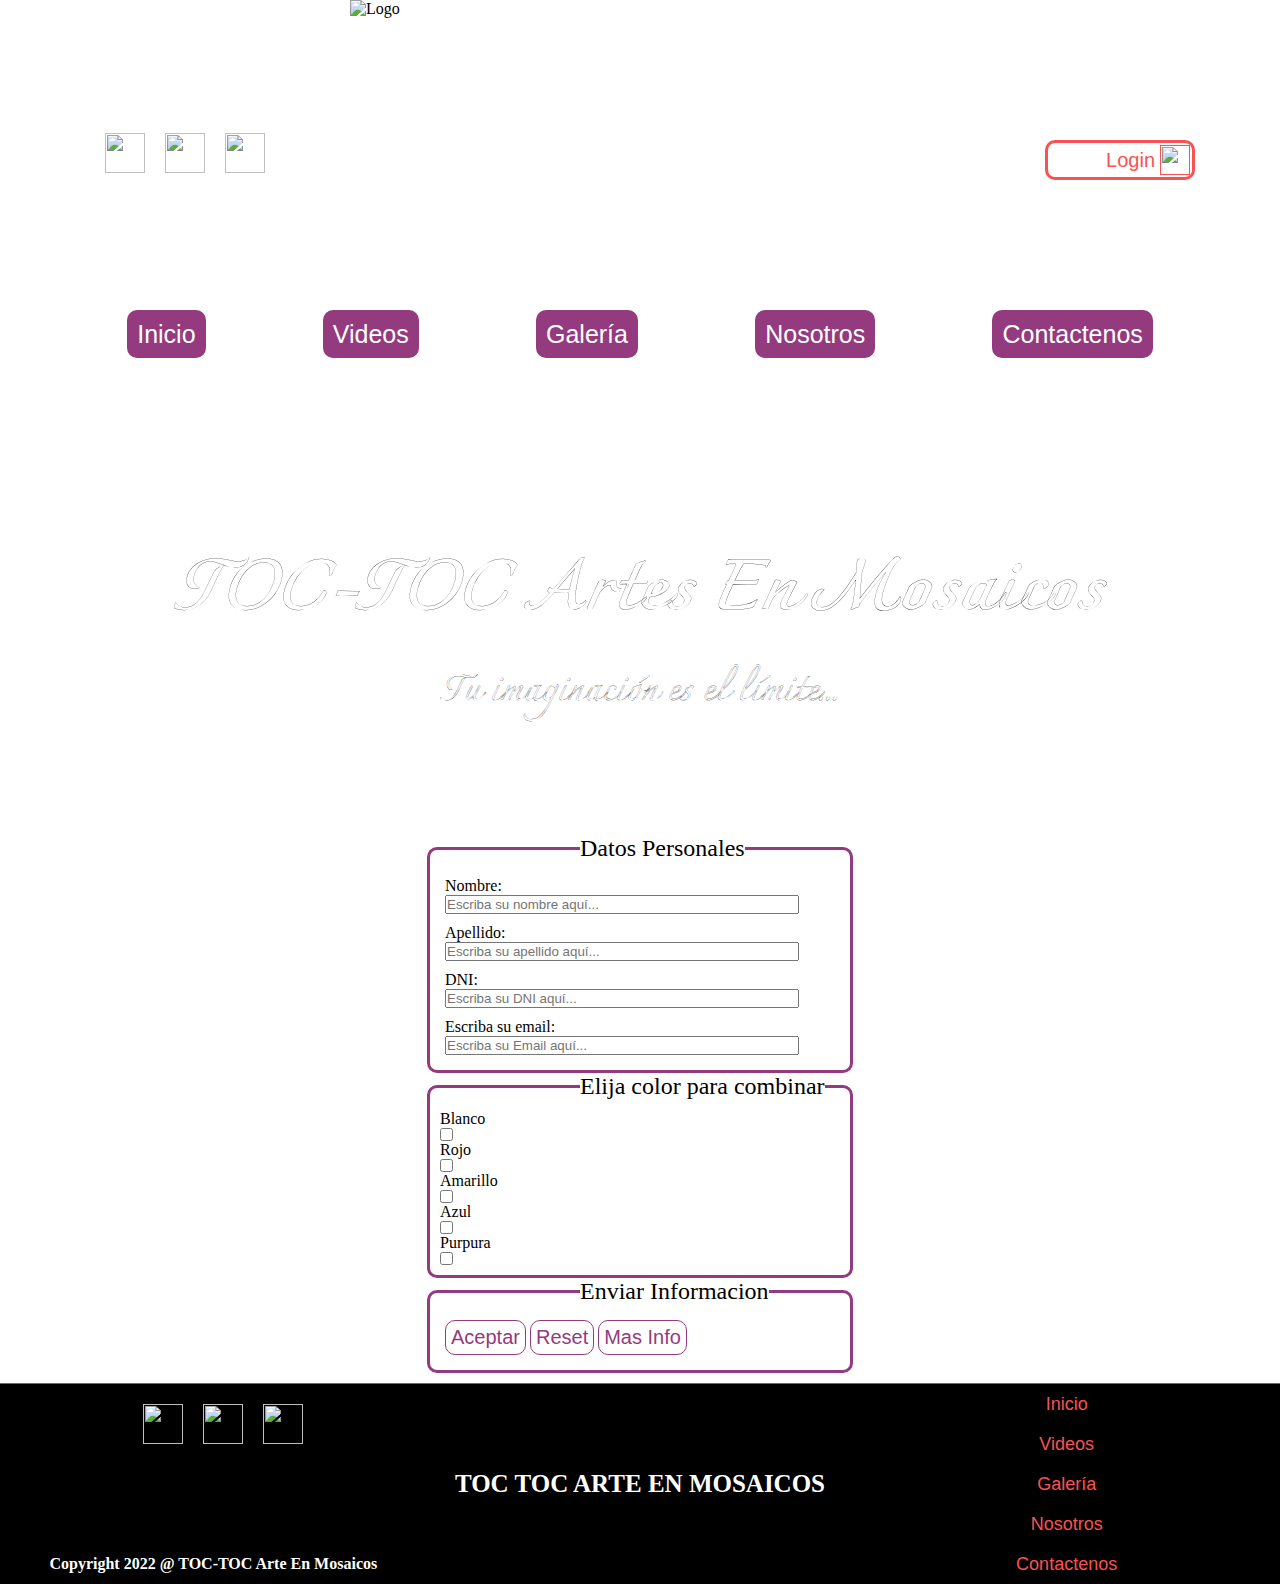
==== pages/contactenos.html @ 0010e36a "Cometario" ====
<!DOCTYPE html>
<html lang="es">
  <head>
    <meta charset="UTF-8" />
    <meta http-equiv="X-UA-Compatible" content="IE=edge" />
    <meta name="viewport" content="width=device-width, initial-scale=1.0" />
    <link rel="stylesheet" href="../css/styles.css" />
    <link href="https://fonts.googleapis.com/css2?family=Charmonman:wght@700&family=Sofia&display=swap" rel="stylesheet" />
    <title>TOC-TOC Arte en Mosaicos</title>
  </head>
  <body>
    <header>
      <div class="head">
        <div class="head-enlaces">
            <a href="https://www.facebook.com/Toc-Toc-Arte-en-Mosaicos-103112644940916/" target="_blank">
              <img class="enlaces" src="../imagenes/iconos/facebook.png" alt=""/>
            </a>
            <a href="https://www.instagram.com/toctocarteenmosaicos/?hl=es"target="_blank">
              <img class="enlaces" src="../imagenes/iconos/Instegram.png" alt="" />
            </a>
            <a href="https://wa.me/543513452383" target="_blank">
              <img class="enlaces" src="../imagenes/iconos/Whatsapp.png" alt="" />
            </a>
          </div>

        <div class="head-logo">
          <img src="../imagenes/Logo.png" alt="Logo" />
        </div>
            
            <div class="head-login">
                <a href=""><!-- ACA VA LA DIRECCION A LA QUE SE DIRIGE AL APRETAR EL LOGIN -->
                  <button>
                      <p class="Logearse">Login</p>
                      <img src="../imagenes/iconos/Usuario.png" alt="">
                  </button>
                </a>
            </div>
        </div>
  
        <div class="navbar">
          <nav>
            <ul>
                <li><a href="../index.html">Inicio</a></li>
                <li><a href="videos.html">Videos</a></li>
                <li><a href="galeria.html">Galería</a></li>
                <li><a href="nosotros.html">Nosotros</a></li>
                <li><a href="contactenos.html">Contactenos</a></li> 
            </ul>
          </nav>
        </div>
      </header>
      <main>
        <div class="main">
            <h1>TOC-TOC Artes En Mosaicos</h1>
            <p class="parrafo-h1">Tu imaginación es el límite...</p>
        </div>
      
      </main>
      
        <div>
          <form class="form-Contacto">

          <fieldset class="fieldset_datos">
              <legend>Datos Personales</legend>
                 <div class="espacio">
                    <label for="Nombre">Nombre: </label>
                    <input  type="text" class="inputPersonal" id="Nombre" placeholder="Escriba su nombre aquí...">
                  </div>
                  <div class="espacio">
                      <label for="Apellido">Apellido: </label>
                      <input type="text" class="inputPersonal" id="Apellido" placeholder="Escriba su apellido aquí...">
                  </div>
                  <div class="espacio">
                      <label for="DNI">DNI: </label>
                      <input type= "number" id="DNI" class="inputPersonal" placeholder="Escriba su DNI aquí...">
                    
                  </div>
                  <div class="espacio">
                      <label for="Escriba su email">Escriba su email: </label>
                      <input type="email" id="Escriba su email" class="inputPersonal" placeholder="Escriba su Email aquí...">
                  
                  </div>
          </fieldset>


         

          <fieldset class="fieldset_color">
            <legend>
              Elija color para combinar
            </legend>

            <label for="">Blanco</label>
            <input type="checkbox">
            <label for="">Rojo</label>
            <input type="checkbox">
            <label for="">Amarillo</label>
            <input type="checkbox">
            <label for="">Azul</label>
            <input type="checkbox">
            <label for="">Purpura</label>
            <input type="checkbox">

          </fieldset>
     
         <fieldset class="fieldset_informacion">
          <legend>Enviar Informacion</legend>
          <div class="espacio but">
              <input class="boton_contacto"type="submit" value="Aceptar">
              <input class="boton_contacto" type="reset" name="Restablecer" id="idRestablecer">
              <input class="boton_contacto" type="button" value="Mas Info">
          </div>
         </fieldset>
    </form>
  </div>
  <footer class="footer">
    <div class="footer__contenedor">
      <div class="footer__enlaces">
        <a href="https://www.facebook.com/Toc-Toc-Arte-en-Mosaicos-103112644940916/" target="_blank">
          <img class="enlaces" src="../imagenes/iconos/facebook.png" alt=""/>
        </a>
        <a href="https://www.instagram.com/toctocarteenmosaicos/?hl=es"target="_blank">
          <img class="enlaces" src="../imagenes/iconos/Instegram.png" alt="" />
        </a>
        <a href="https://wa.me/543513452383" target="_blank">
          <img class="enlaces" src="../imagenes/iconos/Whatsapp.png" alt="" />
        </a>
      </div>
        <div class="footer__redes1">
          <nav class="navbar2">          
            <ul class="footer__ul">
              <li class="footer__li"><a class="footer__a" href="../index.html">Inicio</a></li>
              </ul>
          </nav>
        </div>
        <div class="footer__redes2">
          <nav class="navbar2">          
            <ul class="footer__ul">
              <li class="footer__li"><a class="footer__a" href="videos.html">Videos</a></li>
            </ul>
          </nav>
        </div>
        <div class="footer__redes3">
          <nav class="navbar2">          
            <ul class="footer__ul">
              <li class="footer__li"><a class="footer__a" href="galeria.html">Galería</a></li>
            </ul>
          </nav>
        </div>
        <div class="footer__redes4">
          <nav class="navbar2">          
            <ul class="footer__ul">
              <li class="footer__li"><a class="footer__a" href="nosotros.html">Nosotros</a></li>
            </ul>
          </nav>
        </div>
        <div class="footer__redes5">
          <nav class="navbar2">          
            <ul class="footer__ul">
              <li class="footer__li"><a class="footer__a" href="contactenos.html">Contactenos</a></li> 
            </ul>
          </nav>
        </div>

        <div class="footer__titulo">
            <h3>TOC TOC ARTE EN MOSAICOS</h3>
        </div>
        <div class="footer__copy">
            <h4>Copyright 2022 @ TOC-TOC Arte En Mosaicos</h4>
        </div>
    </div>
  </footer> 
</body>
</html>
---- css/styles.css ----
*{
    margin: 0;
    padding: 0;
}
body{
    height: auto;
    width: 100%;
    background-color: white;
    
}

/* header*/

.head{
    display: flex;
    justify-content: space-evenly;
}

.head-enlaces{
    display: flex;
    justify-content: center;
    align-items: center;
}

.head-logo{
    display: flex;
    justify-content: center;
    align-items: center;
}

.head-login{
    width: auto;
    height: auto;
    margin-top: 10px;
    display: flex;
    justify-content: center;
    align-items: center;
}

.head-logo img{
    height: 310px;
    width: 610px;
}

.head-login button{
    width: 150px;
    padding: 2px;
    border-radius: 10px;
    display: flex;
    justify-content: right;
    align-items: center;
    cursor: pointer;
    border: 3px solid #fa5252;
    color: #fa5252;
    font-size: 20px;
    background-color: white;
    
}

.head-login a{
    text-decoration: none;
}

.head-login img{
    width: 30px;
    height: 30px;
    margin-left: 5px;
    display: flex;
}
.enlaces{
    width: 40px;
    height: 40px;
    margin-left: 20px;
}

h1{ 
    padding-top: 150px;
    text-align: center;
    font-family: 'Charmonman', cursive;
    font-size: 70px;
    font-style:italic;
    text-decoration: solid; 
    color: white;
    text-shadow: 3px black;
    -webkit-text-stroke: 0.2px black;
    
}
.parrafo-h1{
    text-align: center;
    font-family: 'Charmonman', cursive;
    font-size: 35px;
    font-style:italic;
    text-decoration: solid; 
    color: white;
    text-shadow: 2px black;
    -webkit-text-stroke: 0.2px black;
    }

.navbar{
    height: 40px;
}

nav{
    width: 100%;
    background-color:white;
}

ul{
    padding: 10px;
    display: flex;
    justify-content: space-evenly;
    list-style-type: none;
}

li a{
    padding: 10px;
    text-decoration: none;
    font-size: 25px;
    font-family: 'Segoe UI', Tahoma, Geneva, Verdana, sans-serif;
    color: white;
    text-shadow: 1px black;
    background-color: #943a7f;
    border-radius: 10px;
}
li a:hover{
    background-color: #fa5252;
    background: linear-gradient(to right, #fa5252, #943a7f, #fa5252);
}
.loguear:hover{
    border-color: #943a7f;
}


/*main*/

.grid-index{
    display: grid;
    grid-template-columns: 1fr 2fr;
    grid-template-rows: 2fr 1fr;
    grid-column-gap: 10px;
    grid-row-gap: 10px;
    background-color: #fa5252;
    height: 300px;
    width: 200px;
}

.main{
    margin-top: 25px;
    background-image: url("./imagenes/fondos/Fondo.jpg");
    background-repeat: no-repeat;
    background-attachment: fixed;
    background-size: cover;
    height: 450px;
    
}
.caja{
    padding: 20px;
    margin-bottom: 20px;
    display: flex;
    justify-content: center;
    align-items: center;
    flex-direction: column;
}

.caja_1{
    margin-bottom: 40px;
    display: flex;
    justify-content: center;
}

.caja_1 iframe{
    height: 600px;
}

.caja_2{
    max-width: 500px;
    display: flex;
    justify-content: center;
}

/*Contacto*/

form{
    padding: 10px;

    display: flex;
    flex-direction: column;
    justify-content: center;
    align-items: center;
}

fieldset{
    border: 3px solid #943a7f;
    border-radius: 10px;
    width: 400px;
    padding: 10px;
    display: flex;
    flex-direction: column;
    justify-content: start;
    align-items: flex-start;
}
legend{
    font-size: 24px;
    margin-left: 35%;
}
.espacio{
    padding: 5px;
}
.espacio label{
    display: block;
}

.but input{
    border-radius: 10px;
    padding: 5px;
    font-size: 20px;
    border: 1px solid #943a7f;
    color: #943a7f;
    background-color: white;
    cursor: pointer;
}

.but input:hover{
    background-color: #943a7f;
    color: white;
}

.inputPersonal{
    color: #fa5252;
    width: 350px;
}


/*Footer*/
.footer__enlaces{
    display: flex;
    margin-top: 20px;
    justify-content: center;
    grid-column: 1;
    grid-row: 1;
}

.footer{
    height: auto;
    background-color: black;
    border-top: 1px solid #6b6b6b;
}

.footer__contenedor{
    margin: 0 auto;
    height: 100%;
    display: grid;
    grid-template-columns: repeat(3, 1fr);
   	grid-template-rows: repeat(5, 40px); 
}

.footer__copy{
    width: auto;
    height: auto;
    justify-self: center;
    align-self: center;
    color: white;
    grid-column: 1;
    grid-row: 5;
}

.footer__titulo{
    width: auto;
    height: auto;
    justify-self: center;
    align-self: center;
    color: white;
    grid-column: 2;
    grid-row: 3;
}

.footer__redes1{
    width: auto;
    height: auto;
    justify-self: center;
    align-self: center;
    grid-column: 3;
    grid-row: 1;
}
.footer__redes2{
    width: auto;
    height: auto;
    justify-self: center;
    align-self: center;
    grid-column: 3;
    grid-row: 2;
}
.footer__redes3{
    width: auto;
    height: auto;
    justify-self: center;
    align-self: center;
    grid-column: 3;
    grid-row: 3;
}
.footer__redes4{
    width: auto;
    height: auto;
    justify-self: center;
    align-self: center;
    grid-column: 3;
    grid-row: 4;
}
.footer__redes5{
    width: auto;
    height: auto;
    justify-self: center;
    align-self: center;
    grid-column: 3;
    grid-row: 5;
}
.navbar2{
    display: flex;
    background-color: black;
} 
.footer__ul{
    padding: 0;
}

.footer__a{
    padding: 0;
    background-color: black;
    color: #fa5252;
    font-size: 18px;
}
h3{
    font-size: 25px;
}

/*Video*/

.videos_iframe{   
     display: inline-flex;
}

.videos_div_iframe{
    width: 300px;
    
}

/*Galeria*/

.galeria_fotos{   
    display: inline-flex
}

.img_galeria{
    margin-top: 20px;
        width: 200px;
        flex-wrap: 20px;
        margin-bottom: 20px;
     
   
}



/* ------------------------------- */
/*--------------------------------*/
/*---------------------------------*/
/*Responsivo*/

@media screen and (min-width: 320px) and (max-width: 479px){
    body{
        height: auto;
        width: 100%;
        background-color: white;
        
    }
  .head{
    display: inline-block;
    }
    .head-enlaces{
        display: flex;
        justify-content: right;
        margin-left: 10px;
        margin-top: 20px;
    }
    .head-logo{
        display: flex;
        display: inline-block;
        justify-content: center;
    }
    .head-logo img{
        display: flex;
        width: 300px;
        height: 200px;
        margin-left: -20px;
        margin-top: -80px;
    }
    .head-login{
        margin-top: -20px;
        margin-bottom: 20px;
    }
    .navbar{
        display: flex;
    }
    .navbar ul{
        display: flex;
        width: 100px;
        margin-left: 90px;
    }
    
    .navbar ul li a{
        font-size: 10px;
        
    }
     .main{
        margin-left: 5px;
        width: 280px;        
        background-image: url("./imagenes/fondos/Fondo.jpg");
        margin-top: 25px;
        background-attachment: initial;
        background-size: cover;
        height: 450px;
           
    }
    .main h1{
        display: flex;
        font-size: 35px;
        -webkit-text-stroke: 0.2px white;
        color: white;
    }
    .main p{
        margin-top: 70px;
        font-size: 25px;
        -webkit-text-stroke: 0.2px white;
        color: white;
        
    }
    .caja{
        padding-left: 0;
        width: 280px;
    }
    .caja_1{
        display: flex;
        margin-left: 10px;
    }
    .caja_1 iframe{
        display: flex;
        width: 280px;
        height: 600px;
    }
    .caja_2 p{
        margin-left: 5px;
    }
    .footer{
        width: 290px;
        height: auto;
        background-color: black;
        border-top: 1px solid #6b6b6b;
    }
    
    .footer__contenedor{
        margin: 0 auto;
        height: 100%;
        display: grid;
        grid-template-columns: repeat(1, 1fr);
        grid-template-rows: repeat(6, 40px); 
    }
    
    .footer__copy{
        width: auto;
        height: auto;
        justify-self: center;
        align-self: center;
        color: white;
        grid-column: 1;
        grid-row: 6;
    }
    
    .footer__titulo{
        width: auto;
        height: auto;
        justify-self: left;
        align-self: center;
        color: white;
        grid-column: 1;
        grid-row: 4;
    }
    
    .footer__redes1{
        width: auto;
        height: auto;
        justify-self: left;
        align-self: center;
        grid-column: 3;
        grid-row: 1;
    }
    .footer__redes2{
        width: auto;
        height: auto;
        justify-self: left;
        align-self: center;
        grid-column: 3;
        grid-row: 2;
    }
    .footer__redes3{
        width: auto;
        height: auto;
        justify-self: left;
        align-self: center;
        grid-column: 3;
        grid-row: 3;
    }
    .footer__redes4{
        width: auto;
        height: auto;
        justify-self: left;
        align-self: center;
        grid-column: 3;
        grid-row: 4;
    }
    .footer__redes5{
        width: auto;
        height: auto;
        justify-self: left;
        align-self: center;
        grid-column: 3;
        grid-row: 5;
        margin-right: 20px;
    }
    .navbar2{
        display: flex;
        background-color: black;
    } 
    .footer__ul{
        padding: 0;
    }
    
    .footer__a{
        padding: 0;
        background-color: black;
        color: #fa5252;
        font-size: 10px;
    }
    h3{
        font-size: 20px;
        text-align: center;
    }
    h4{
        font-size: 10px;
    }

    /*Contacto*/

    .fieldset_datos{
        width: 250px;
        margin-left: -30px;
    }
  
    .fieldset_color{
        width: 250px;
        margin-left: -30px;
    }
    .fieldset_informacion{
        margin-left: -30px;
        width: 250px;
    }
    .fieldset_informacion input{

        width: 70px;
       
    }
  
    
form{
    padding: 10px;
    width: 300px;
    display: flex;
    flex-direction: column;
    justify-content: center;
    align-items: center;
}

fieldset{
    border: 3px solid #943a7f;
    border-radius: 10px;
    width: 100px;
    margin-left: -30px;
}
legend{
    font-size: 14px;
    margin-left: 35%;
}
.espacio{
    padding: 5px;
}
.espacio label{
    display: block;
}

.but input{
    border-radius: 10px;
    padding: 5px;
    font-size: 10px;
    border: 1px solid #943a7f;
    color: #943a7f;
    background-color: white;
    cursor: pointer;
}

.but input:hover{
    background-color: #943a7f;
    color: white;
}

.inputPersonal{
    color: #fa5252;
    width: 200px;
}
/*Video*/

.videos_iframe{   
    display: inline-block;
    margin-top: 20px;
}


.videos_div_iframe iframe{
    width: 280px;
    margin-left: 5px;
}
/*Galeria*/

.galeria_fotos{   
    display: inline-flex
}

.img_galeria{
    margin-top: 20px;
        width: 280px;
        flex-wrap: 20px;
        margin-bottom: 20px;
        margin-left: 5px;
     
   
}


  }  
/*----------------------------------------------------------------*/
/*--------(min-width: 480px) and (max-width: 767px)---------------*/
/*----------------------------------------------------------------*/

@media screen and (min-width: 480px) and (max-width: 767px){

    body{
        height: auto;
        width: 100%;
        background-color: white;
        
    }
  .head{
    display: inline-block;
    }
    .head-enlaces{
        display: flex;
        justify-content: right;
        margin-right: 80px;
        margin-top: 20px;
    }
    .head-logo{
        display: flex;
        display: inline-block;
        justify-content: center;
    }
    .head-logo img{
        display: flex;
        width: 550px;
        height: 300px;
        margin-left: -20px;
        margin-top: -80px;
    }
    .head-login{
        margin-top: -20px;
        margin-bottom: 20px;
    }
    .navbar{
        display: flex;
        width: 480px;
    }
    .navbar ul{
        display: flex;
    }
    
    .navbar ul li a{
        font-size: 15px;
        
    }
     .main{
        margin-left: 20px;
        width: 440px;        
        background-image: url("./imagenes/fondos/Fondo.jpg");
        margin-top: 25px;
        background-attachment: initial;
        background-size: cover;
        height: 450px;
           
    }
    .main h1{
        display: flex;
        font-size: 45px;
        -webkit-text-stroke: 0.2px white;
        color: white;
    }
    .main p{
        margin-top: 70px;
        font-size: 25px;
        -webkit-text-stroke: 0.3px white;
        color: white;
        
    }
    .caja{
        padding-left: 0;
        width: 480px;
    }
    .caja_1{
        display: flex;
        margin-left: 10px;
    }
    .caja_1 iframe{
        margin-left: -10px;
        display: flex;
        width: 442px;
        height: 600px;
    }
    .caja_2 p{
        margin-left: 05x;
        width: 430px;
        text-align: justify;
    }
    .footer{
        margin-left: 0;
        width: 460px;
        height: auto;
        background-color: black;
        border-top: 1px solid #6b6b6b;
    }
    
    .footer__contenedor{
        margin: 0 auto;
        height: 100%;
        display: grid;
        grid-template-columns: repeat(1, 1fr);
        grid-template-rows: repeat(6, 40px); 
    }
    
    .footer__copy{
        width: auto;
        height: auto;
        justify-self: center;
        align-self: center;
        color: white;
        grid-column: 1;
        grid-row: 6;
    }
    
    .footer__titulo{
        width: auto;
        height: auto;
        justify-self: left;
        align-self: center;
        color: white;
        grid-column: 1;
        grid-row: 4;
    }
    
    .footer__redes1{
        width: auto;
        height: auto;
        justify-self: left;
        align-self: center;
        grid-column: 3;
        grid-row: 1;
    }
    .footer__redes2{
        width: auto;
        height: auto;
        justify-self: left;
        align-self: center;
        grid-column: 3;
        grid-row: 2;
    }
    .footer__redes3{
        width: auto;
        height: auto;
        justify-self: left;
        align-self: center;
        grid-column: 3;
        grid-row: 3;
    }
    .footer__redes4{
        width: auto;
        height: auto;
        justify-self: left;
        align-self: center;
        grid-column: 3;
        grid-row: 4;
    }
    .footer__redes5{
        width: auto;
        height: auto;
        justify-self: left;
        align-self: center;
        grid-column: 3;
        grid-row: 5;
        margin-right: 20px;
    }
    .navbar2{
        display: flex;
        background-color: black;
    } 
    .footer__ul{
        padding: 0;
    }
    
    .footer__a{
        padding: 0;
        background-color: black;
        color: #fa5252;
        font-size: 15px;
    }
    h3{
        margin-left: 50px;
        font-size: 20px;
        text-align: center;
    }
    h4{
        font-size: 10px;
    }
    /*Contacto*/

    .fieldset_datos{
        width: 400px;
        margin-left: 160px;
    }
   
    .fieldset_color{
        width: 400px;
        margin-left: 160px;
    }
    .fieldset_informacion{
        margin-left: 160px;
        width: 400px;
    }
    .fieldset_informacion input{

        width: 70px;
       
    }
  
    
form{
    padding: 10px;
    width: 300px;
    display: flex;
    flex-direction: column;
    justify-content: center;
    align-items: center;
}

fieldset{
    border: 3px solid #943a7f;
    border-radius: 10px;
    margin-left: -30px;
}
legend{
    font-size: 14px;
    margin-left: 35%;
}
.espacio{
    padding: 5px;
}
.espacio label{
    display: block;
}

.but input{
    border-radius: 10px;
    padding: 5px;
    font-size: 10px;
    border: 1px solid #943a7f;
    color: #943a7f;
    background-color: white;
    cursor: pointer;
}

.but input:hover{
    background-color: #943a7f;
    color: white;
}

.inputPersonal{
    color: #fa5252;
    width: 200px;
}
/*Video*/

.videos_iframe{   
    display: inline-block;
    margin-top: 20px;
}


.videos_div_iframe iframe{
    width: 440px;
    margin-left: 20px;
}
/*Galeria*/

.galeria_fotos{   
    display: inline-flex
}

.img_galeria{
    margin-top: 20px;
        width: 440px;
        flex-wrap: 20px;
        margin-bottom: 20px;
        margin-left: 20px;
     
   
}
  

  }  
 
    

/*--------------------------------------------------------------*/
/*------------- (min-width: 768px)and (max-width: 1023px)-------*/
/*--------------------------------------------------------------*/
/*--------------------------------------------------------------*/


@media screen and (min-width: 768px)and (max-width: 1023px){

    
    body{
        height: auto;
        width: 100%;
        background-color: white;
        
    }
  .head{
    display: inline-block;
    width: 820px;
    }
    .head-enlaces{
        display: flex;
        justify-content:end;
        margin-right: 80px;
        margin-top: 20px;
    }
    .head-logo{
        display: flex;
        display: inline-block;
        justify-content: center;
    }
    .head-logo img{
        display: flex;
        width: 550px;
        height: 300px;
        margin-left: 150px;
        margin-top: -80px;
    }
    .head-login{
        margin-top: -20px;
        margin-bottom: 20px;
    }
    .navbar{
        display: flex;
        width: 800px;
    }
    .navbar ul{
        display: flex;
    }
    
    .navbar ul li a{
        font-size: 20px;        
    }
     .main{
        margin-left: 20px;
        width: 730px;        
        background-image: url("./imagenes/fondos/Fondo.jpg");
        margin-top: 25px;
        background-attachment: initial;
        background-size: cover;
        height: 450px;
           
    }
    .main h1{
        display: flex;
        font-size: 45px;
        -webkit-text-stroke: 0.2px white;
        color: white;
        margin-left: 70px;
    }
    .main p{
        margin-top: 70px;
        font-size: 25px;
        -webkit-text-stroke: 0.3px white;
        color: white;
        
    }
    .caja{
        padding-left: 0;
        width: 780px;
    }
    .caja_1{
        display: flex;
        margin-left: 10px;
    }
    .caja_1 iframe{
        margin-left: -20px;
        display: flex;
        width: 730px;
        height: 600px;
    }
    .caja_2 p{
        margin-left: -120px;
        width: 880px;
        text-align: justify;
        margin-right: -100px;
    }
    .footer__enlaces{
        display: flex;
        margin-top: 20px;
        justify-content: left;
        grid-column: 1;
        grid-row: 1;
    }
    .footer{
        margin-left: 0;
        width: 750px;
        height: auto;
        background-color: black;
        border-top: 1px solid #6b6b6b;
    }
    
    .footer__contenedor{
        margin: 0 auto;
        height: 100%;
        display: grid;
        grid-template-columns: repeat(1, 1fr);
        grid-template-rows: repeat(6, 40px); 
    }
    
    .footer__copy{
        width: auto;
        height: auto;
        justify-self: center;
        align-self: center;
        color: white;
        grid-column: 1;
        grid-row: 6;
    }
    
    .footer__titulo{
        width: auto;
        height: auto;
        justify-self: center;
        align-self: center;
        color: white;
        grid-column: 1;
        grid-row: 4;
    }
    
    .footer__redes1{
        width: auto;
        height: auto;
        justify-self: left;
        align-self: center;
        grid-column: 3;
        grid-row: 1;
    }
    .footer__redes2{
        width: auto;
        height: auto;
        justify-self: left;
        align-self: center;
        grid-column: 3;
        grid-row: 2;
    }
    .footer__redes3{
        width: auto;
        height: auto;
        justify-self: left;
        align-self: center;
        grid-column: 3;
        grid-row: 3;
    }
    .footer__redes4{
        width: auto;
        height: auto;
        justify-self: left;
        align-self: center;
        grid-column: 3;
        grid-row: 4;
    }
    .footer__redes5{
        width: auto;
        height: auto;
        justify-self: left;
        align-self: center;
        grid-column: 3;
        grid-row: 5;
        margin-right: 20px;
    }
    .navbar2{
        display: flex;
        background-color: black;
    } 
    .footer__ul{
        padding: 0;
    }
    
    .footer__a{
        padding: 0;
        background-color: black;
        color: #fa5252;
        font-size: 15px;
    }
    h3{
        margin-left: 50px;
        font-size: 20px;
        text-align: center;
    }
    h4{
        font-size: 10px;
    }
  /*Video*/

.videos_iframe{   
    display: flex;
    margin-top: 20px;
}


.videos_div_iframe iframe{
    width: 430px;
    margin-left: 20px;
}
/*Galeria*/

.galeria_fotos{   
    display: flex;
    
}

.img_galeria{
    margin-top: 20px;
        width: 730px;
        flex-wrap: 20px;
        margin-bottom: 20px;
        margin-left: 20px;
     
   
}
    
}
/*--------------------------------------------------------------*/
/*----------------(min-width: 1024px)and (max-width: 1199px)----*/
/*--------------------------------------------------------------*/
@media screen and (min-width: 1024px)and (max-width: 1199px){
 
    
    body{
        height: auto;
        width: 100%;
        background-color: white;
        
    }
  .head{
    display: inline-block;
    width: 1010px;
    }
    .head-enlaces{
        display: flex;
        justify-content:end;
        margin-right: 100px;
        margin-top: 20px;
    }
    .head-logo{
        display: flex;
        display: inline-block;
        justify-content: center;
    }
    .head-logo img{
        display: flex;
        width: 550px;
        height: 300px;
        margin-left: 210px;
        margin-top: -80px;
    }
    .head-login{
        margin-left: -40px;
        margin-top: -20px;
        margin-bottom: 20px;
    }
    .navbar{
        display: flex;
        width: 1010px;
    }
    .navbar ul{
        display: flex;
    }
    
    .navbar ul li a{
        font-size: 20px;        
    }
     .main{
        margin-left: 20px;
        width: 920px;        
        background-image: url("./imagenes/fondos/Fondo.jpg");
        margin-top: 25px;
        background-attachment: initial;
        background-size: cover;
        height: 450px;
           
    }
    .main h1{
        display: flex;
        font-size: 55px;
        -webkit-text-stroke: 0.2px white;
        color: white;
        margin-left: 70px;
    }
    .main p{
        margin-top: 70px;
        font-size: 35px;
        -webkit-text-stroke: 0.3px white;
        color: white;
        
    }
    .caja{
        padding-left: 0;
        width: 980px;
    }
    .caja_1{
        display: flex;
        margin-left: 10px;
    }
    .caja_1 iframe{
        margin-left: -28px;
        display: flex;
        width: 920px;
        height: 600px;
    }
    .caja_2{
        display: flex;
        max-width: 700px;
    }
    .caja_2 p{
        margin-left: -120px;
        width: 1080px;
        text-align: justify;
        margin-right: -100px;
    }
    .footer__enlaces{
        display: flex;
        margin-top: 20px;
        justify-content: left;
        grid-column: 1;
        grid-row: 1;
    }
    .footer{
        margin-left: 0;
        width: 941px;
        height: auto;
        background-color: black;
        border-top: 1px solid #6b6b6b;
    }
    
    .footer__contenedor{
        margin: 0 auto;
        height: 100%;
        display: grid;
        grid-template-columns: repeat(1, 1fr);
        grid-template-rows: repeat(6, 40px); 
    }
    
    .footer__copy{
        width: auto;
        height: auto;
        justify-self: center;
        align-self: center;
        color: white;
        grid-column: 1;
        grid-row: 6;
    }
    
    .footer__titulo{
        width: auto;
        height: auto;
        justify-self: center;
        align-self: center;
        color: white;
        grid-column: 1;
        grid-row: 4;
    }
    
    .footer__redes1{
        width: auto;
        height: auto;
        justify-self: left;
        align-self: center;
        grid-column: 3;
        grid-row: 1;
    }
    .footer__redes2{
        width: auto;
        height: auto;
        justify-self: left;
        align-self: center;
        grid-column: 3;
        grid-row: 2;
    }
    .footer__redes3{
        width: auto;
        height: auto;
        justify-self: left;
        align-self: center;
        grid-column: 3;
        grid-row: 3;
    }
    .footer__redes4{
        width: auto;
        height: auto;
        justify-self: left;
        align-self: center;
        grid-column: 3;
        grid-row: 4;
    }
    .footer__redes5{
        width: auto;
        height: auto;
        justify-self: left;
        align-self: center;
        grid-column: 3;
        grid-row: 5;
        margin-right: 20px;
    }
    .navbar2{
        display: flex;
        background-color: black;
    } 
    .footer__ul{
        padding: 0;
    }
    
    .footer__a{
        padding: 0;
        background-color: black;
        color: #fa5252;
        font-size: 15px;
    }
    h3{
        margin-left: 50px;
        font-size: 20px;
        text-align: center;
    }
    h4{
        font-size: 10px;
    }
  
    /*Video*/

.videos_iframe{   
    display: flex;
    margin-top: 20px;
}


.videos_div_iframe iframe{
    width: 620px;
    margin-left: 20px;
}
    /*Galeria*/

.galeria_fotos{   
    display: flex;
    
}

.img_galeria{
    margin-top: 20px;
        width: 920px;
        flex-wrap: 20px;
        margin-bottom: 20px;
        margin-left: 20px;
     
   
} 
    
}
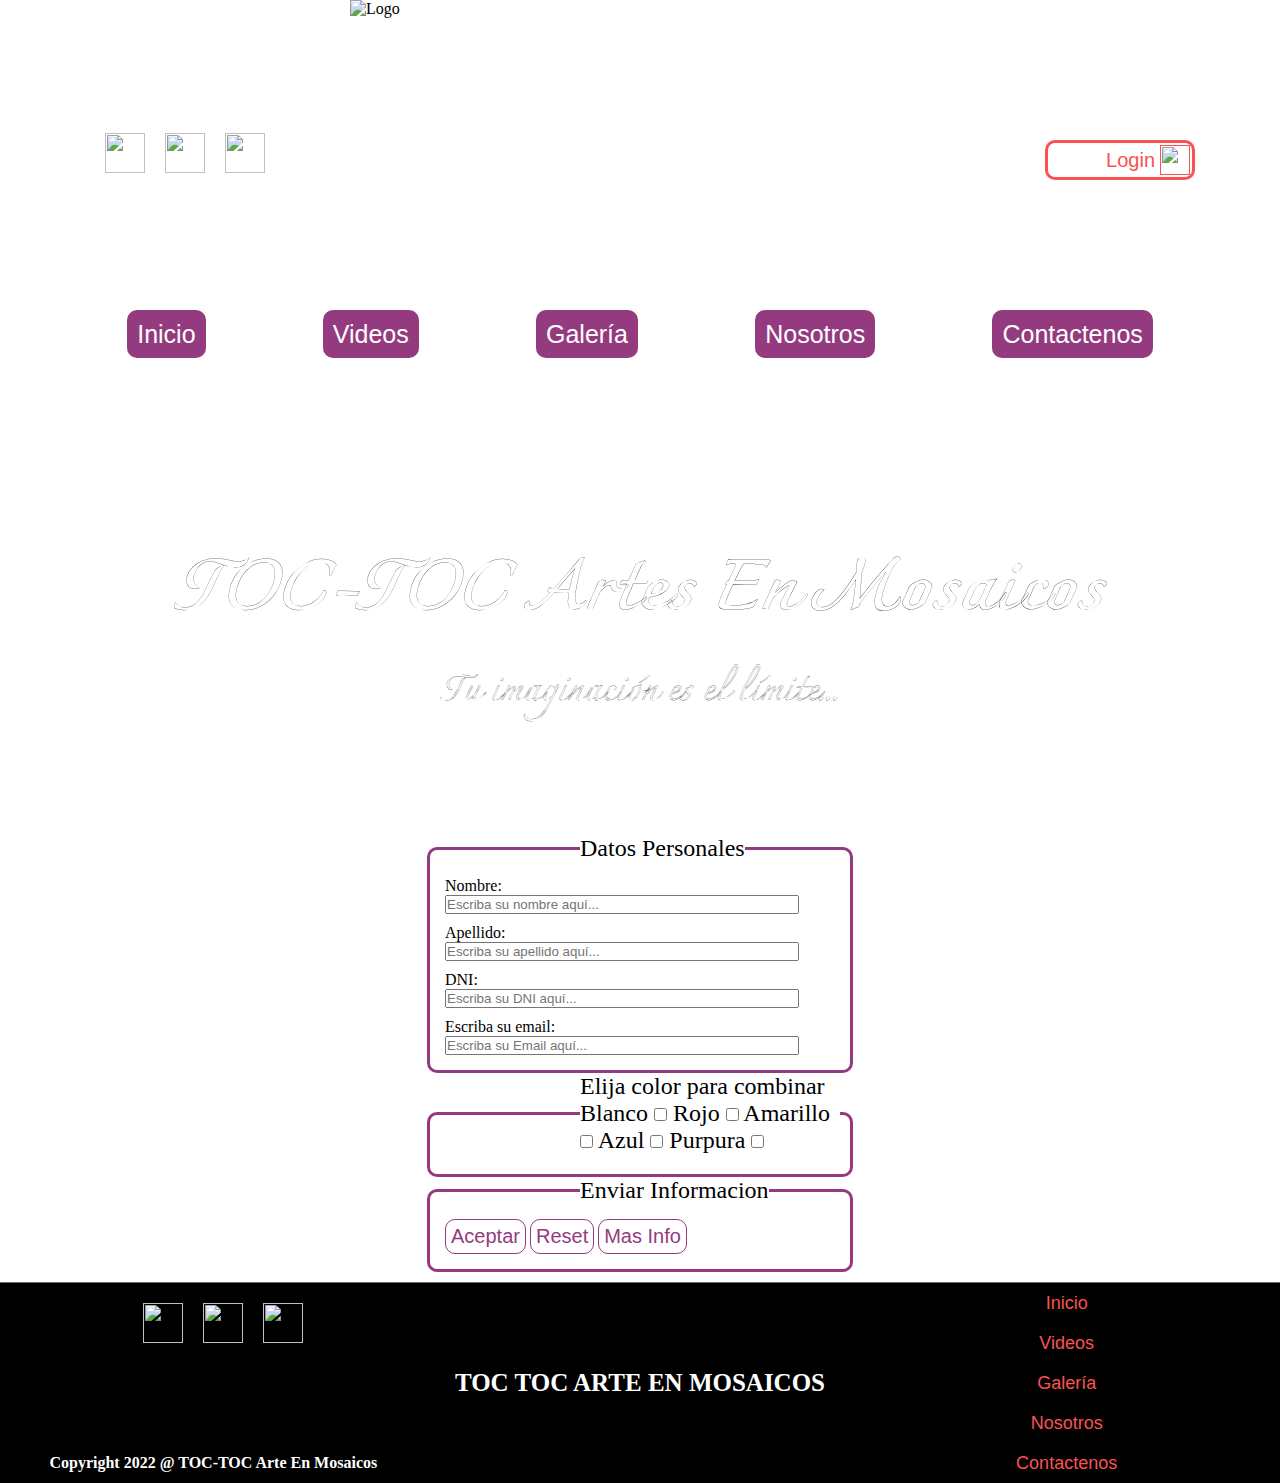
==== commit 0a6fbb1d: "iconos" ====
--- a/pages/contactenos.html
+++ b/pages/contactenos.html
@@ -13,13 +13,13 @@
       <div class="head">
         <div class="head-enlaces">
             <a href="https://www.facebook.com/Toc-Toc-Arte-en-Mosaicos-103112644940916/" target="_blank">
-              <img class="enlaces" src="../imagenes/iconos/facebook.png" alt=""/>
+              <img class="enlaces" src="../imagenes/Iconos/facebook.png" alt=""/>
             </a>
             <a href="https://www.instagram.com/toctocarteenmosaicos/?hl=es"target="_blank">
-              <img class="enlaces" src="../imagenes/iconos/Instegram.png" alt="" />
+              <img class="enlaces" src="../imagenes/Iconos/Instegram.png" alt="" />
             </a>
             <a href="https://wa.me/543513452383" target="_blank">
-              <img class="enlaces" src="../imagenes/iconos/Whatsapp.png" alt="" />
+              <img class="enlaces" src="../imagenes/Iconos/Whatsapp.png" alt="" />
             </a>
           </div>
 
@@ -88,7 +88,7 @@
           <fieldset class="fieldset_color">
             <legend>
               Elija color para combinar
-            </legend>
+            </legendI
 
             <label for="">Blanco</label>
             <input type="checkbox">
@@ -117,13 +117,13 @@
     <div class="footer__contenedor">
       <div class="footer__enlaces">
         <a href="https://www.facebook.com/Toc-Toc-Arte-en-Mosaicos-103112644940916/" target="_blank">
-          <img class="enlaces" src="../imagenes/iconos/facebook.png" alt=""/>
+          <img class="enlaces" src="../imagenes/Iconos/facebook.png" alt=""/>
         </a>
         <a href="https://www.instagram.com/toctocarteenmosaicos/?hl=es"target="_blank">
-          <img class="enlaces" src="../imagenes/iconos/Instegram.png" alt="" />
+          <img class="enlaces" src="../imagenes/Iconos/Instegram.png" alt="" />
         </a>
         <a href="https://wa.me/543513452383" target="_blank">
-          <img class="enlaces" src="../imagenes/iconos/Whatsapp.png" alt="" />
+          <img class="enlaces" src="../imagenes/Iconos/Whatsapp.png" alt="" />
         </a>
       </div>
         <div class="footer__redes1">
